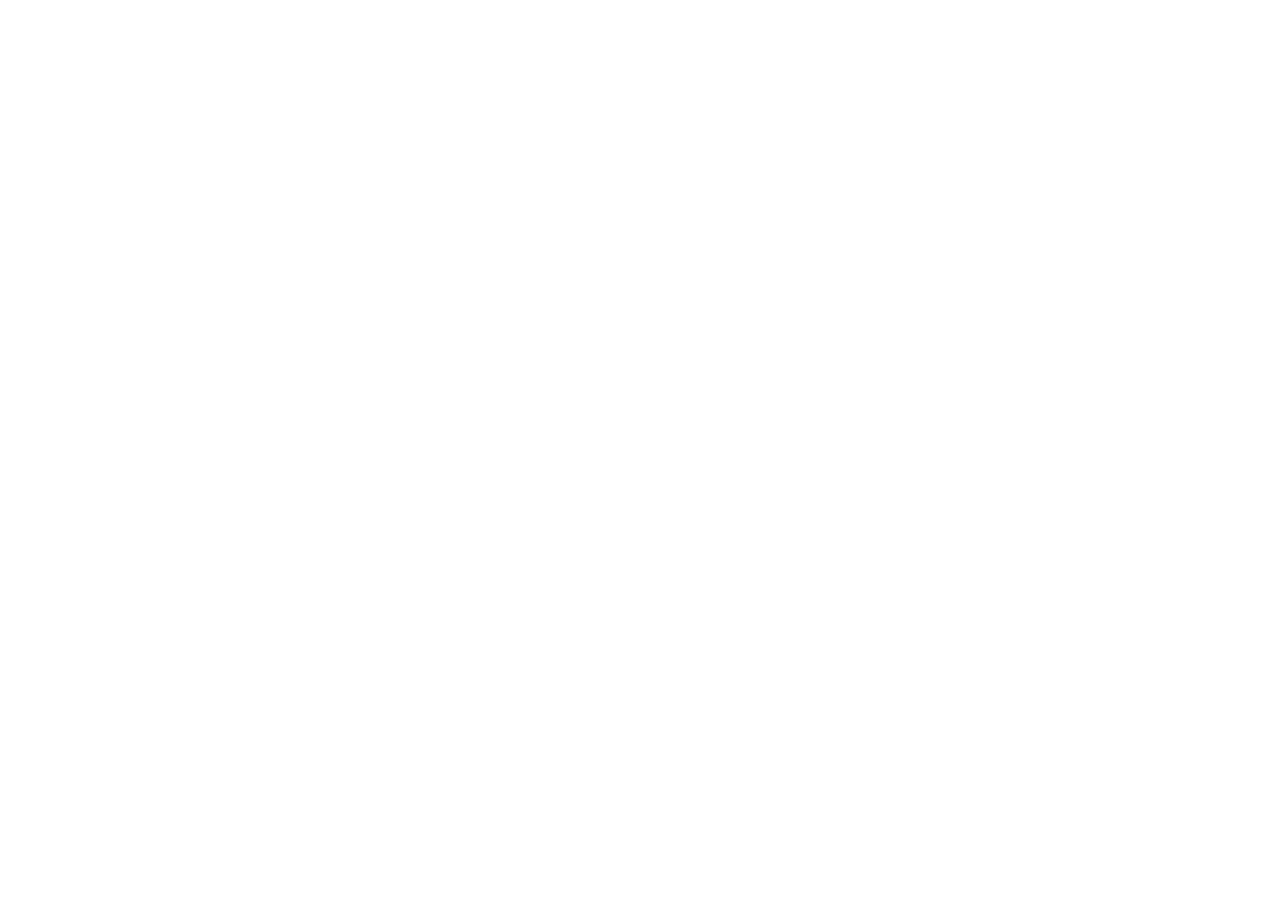
==== index.html @ 6e64a7f7 "this is the first commit for set up on the salmon cookies store project" ====
<!DOCTYPE html>
<html lang="en">
<head>
  <meta charset="UTF-8">
  <meta name="viewport" content="width=device-width, initial-scale=1.0">
  <meta http-equiv="X-UA-Compatible" content="ie=edge">
  <title>Document</title>
  <link rel="stylesheet" href="css/reset.css">
  <link rel="stylesheet" href="css/style.css">
</head>
<body>

  <script src="js/app.js"></script>
</body>
</html>
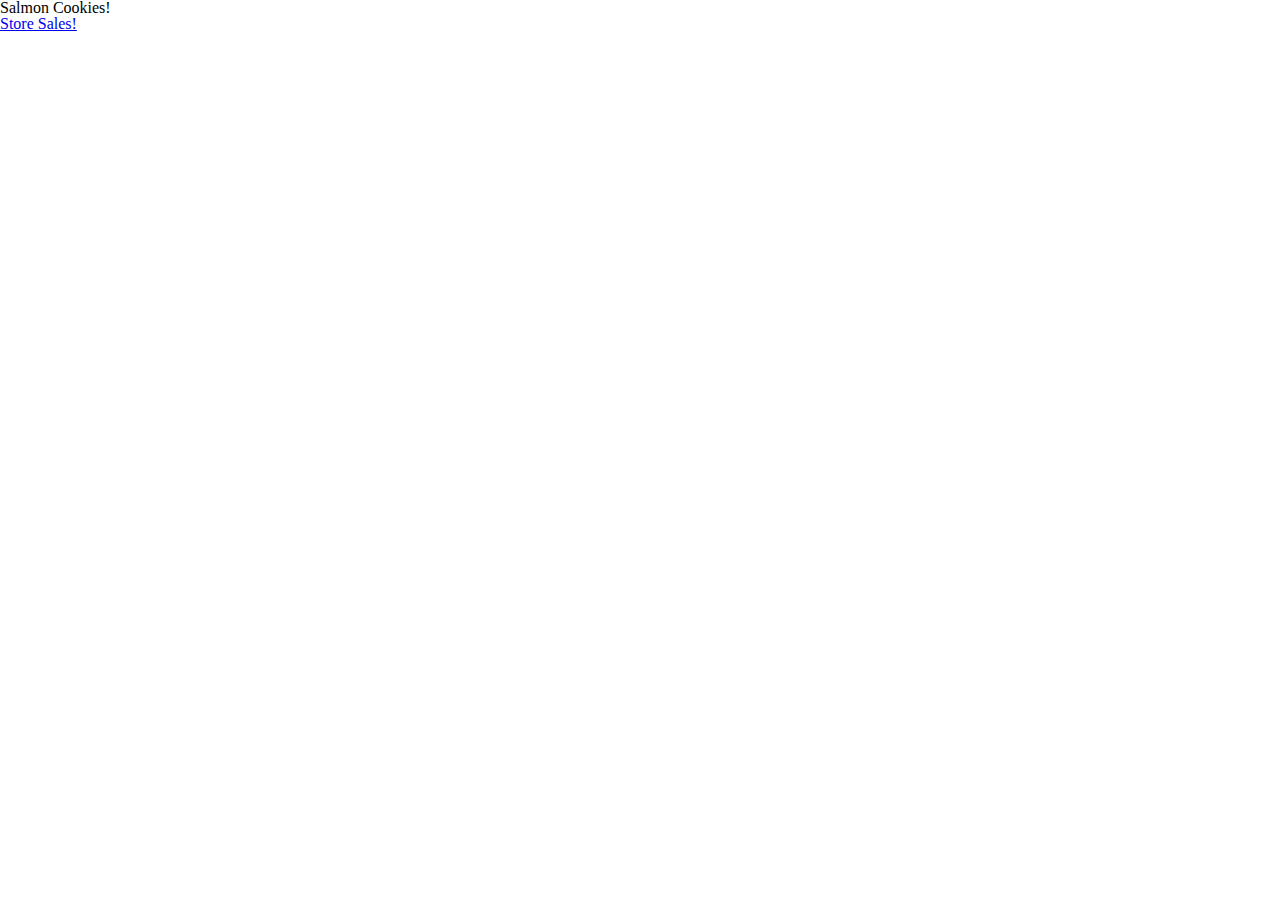
==== commit 6046467c: "successfully got the seattle object to print to document with randomized numbers" ====
--- a/index.html
+++ b/index.html
@@ -4,12 +4,18 @@
   <meta charset="UTF-8">
   <meta name="viewport" content="width=device-width, initial-scale=1.0">
   <meta http-equiv="X-UA-Compatible" content="ie=edge">
-  <title>Document</title>
+  <title>Salmon Cookies</title>
   <link rel="stylesheet" href="css/reset.css">
   <link rel="stylesheet" href="css/style.css">
 </head>
 <body>
+  <header>
+    <h1>Salmon Cookies!</h1>
+    <nav>
+      <a href="sales.html">Store Sales!</a>
 
-  <script src="js/app.js"></script>
+    </nav>
+  </header>
 </body>
+<script src="js/app.js"></script>
 </html>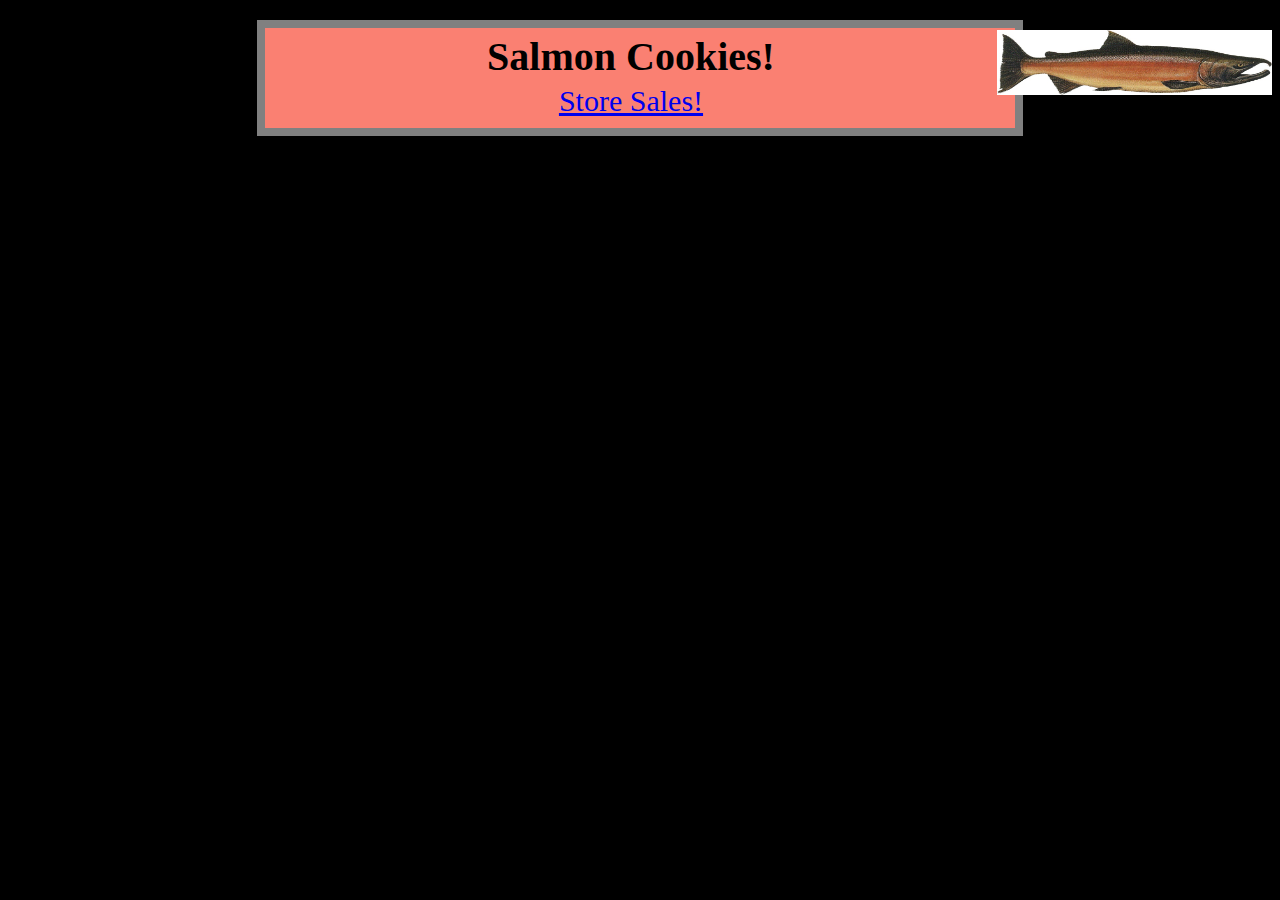
==== commit e35409c0: "added more css along with image bullets, set inline-block to divs" ====
--- a/index.html
+++ b/index.html
@@ -8,14 +8,16 @@
   <link rel="stylesheet" href="css/reset.css">
   <link rel="stylesheet" href="css/style.css">
 </head>
-<body>
-  <header>
-    <h1>Salmon Cookies!</h1>
-    <nav>
-      <a href="sales.html">Store Sales!</a>
-
-    </nav>
-  </header>
-</body>
+<main>
+  <body>
+    <img src="images/salmon.jpg">
+    <header>
+      <h1>Salmon Cookies!</h1>
+      <nav>
+        <a href="sales.html">Store Sales!</a>
+      </nav>
+    </header>
+  </body>
+</main>
 <script src="js/app.js"></script>
 </html>--- a/css/style.css
+++ b/css/style.css
@@ -0,0 +1,32 @@
+html {
+  background-color: black;
+}
+
+header {
+  text-align: ;
+  font-size: 30px;
+  border:8px solid gray;
+  width: 25em;
+  height: 100px;
+  margin: 20px auto 10px auto;
+  background-color: salmon;
+}
+
+h1 {
+  text-align: center;
+  margin: 9px 0;
+  font-size: 40px;
+  font-weight: bold;
+  color: black;
+}
+
+nav {
+  text-align: center;
+}
+
+img {
+  float: right;
+  width: 275px;
+  height: 65px;
+  margin: 10px 8px 0 0
+}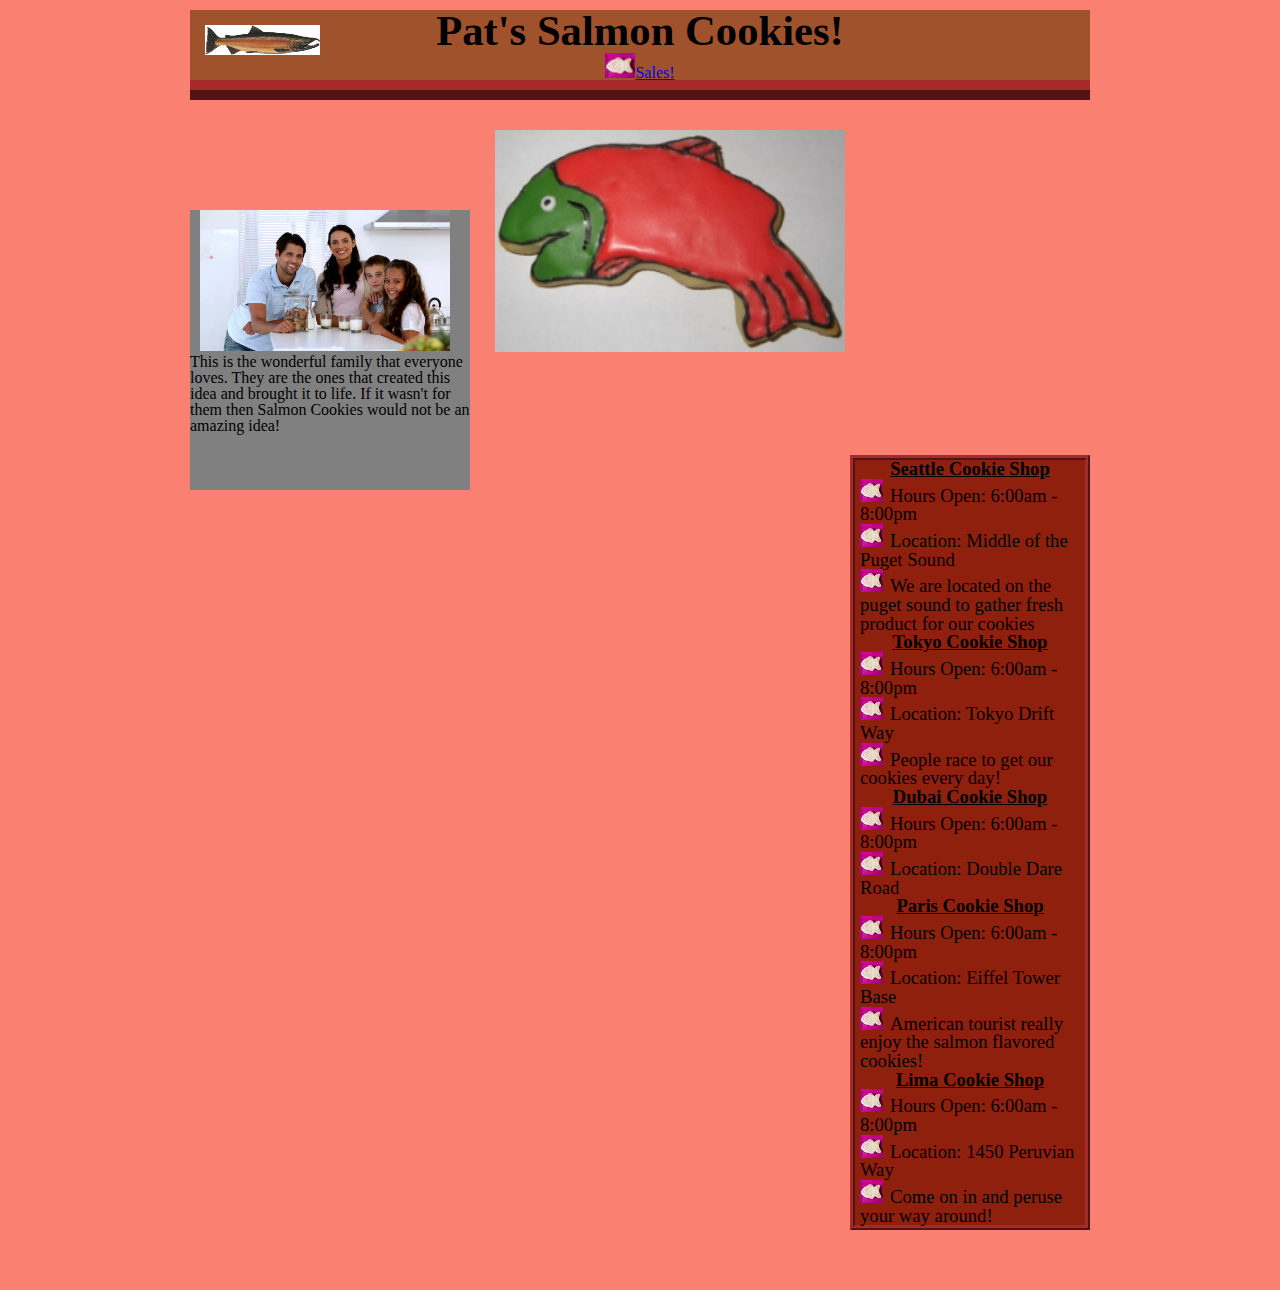
==== commit c7fad646: "css commit for salmon cookies, had to start over on styles.css" ====
--- a/index.html
+++ b/index.html
@@ -1,23 +1,73 @@
 <!DOCTYPE html>
 <html lang="en">
 <head>
-  <meta charset="UTF-8">
-  <meta name="viewport" content="width=device-width, initial-scale=1.0">
-  <meta http-equiv="X-UA-Compatible" content="ie=edge">
   <title>Salmon Cookies</title>
   <link rel="stylesheet" href="css/reset.css">
   <link rel="stylesheet" href="css/style.css">
 </head>
-<main>
-  <body>
-    <img src="images/salmon.jpg">
-    <header>
-      <h1>Salmon Cookies!</h1>
-      <nav>
-        <a href="sales.html">Store Sales!</a>
-      </nav>
-    </header>
-  </body>
-</main>
+<header>
+  <img src="images/salmon.jpg">
+  <h1>
+    Pat's Salmon Cookies!
+  </h1>
+  <nav>
+    <a href="sales.html">
+      <img class="cookie" src="images/fishCookieBullets.jpg" alt="">Sales!
+    </a>
+  </nav>
+</header>
+<body>
+  <main>
+    <div class="family">
+      <img src="images/family.jpg" alt="">
+      <p>
+        This is the wonderful family that everyone loves. They are the ones that created this idea and brought it to life. If it wasn't for them then Salmon Cookies would not be an amazing idea! 
+      </p>
+    </div>
+    <img src="images/frosted-cookie.jpg" alt="">
+    <div class="shopInfo">
+      <h2>
+        Seattle Cookie Shop
+      </h2>
+      <ul>
+        <li>Hours Open: 6:00am - 8:00pm</li>
+        <li>Location: Middle of the Puget Sound</li>
+        <li>We are located on the puget sound to gather fresh product for our cookies</li>
+      </ul>
+      <h2>
+        Tokyo Cookie Shop
+      </h2>
+      <ul>
+        <li>Hours Open: 6:00am - 8:00pm</li>
+        <li>Location: Tokyo Drift Way</li>
+        <li>People race to get our cookies every day!</li>
+      </ul>
+      <h2>
+        Dubai Cookie Shop
+      </h2>
+      <ul>
+        <li>Hours Open: 6:00am - 8:00pm</li>
+        <li>Location: Double Dare Road</li>
+      </ul>
+      <h2>
+        Paris Cookie Shop
+      </h2>
+      <ul>
+        <li>Hours Open: 6:00am - 8:00pm</li>
+        <li>Location: Eiffel Tower Base</li>
+        <li>American tourist really enjoy the salmon flavored cookies!</li>
+      </ul>
+      <h2>
+        Lima Cookie Shop
+      </h2>
+      <ul>
+        <li>Hours Open: 6:00am - 8:00pm</li>
+        <li>Location: 1450 Peruvian Way</li>
+        <li>Come on in and peruse your way around!</li>
+      </ul>
+    </div>
+  
+  </main>
+</body>
 <script src="js/app.js"></script>
 </html>--- a/css/style.css
+++ b/css/style.css
@@ -1,32 +1,73 @@
 html {
-  background-color: black;
+  background-color: salmon;
+  width: 900px;
+  margin: 0 auto 60px auto;
+
 }
-
 header {
-  text-align: ;
-  font-size: 30px;
-  border:8px solid gray;
-  width: 25em;
-  height: 100px;
-  margin: 20px auto 10px auto;
-  background-color: salmon;
+  background-color: sienna;
+  height: 70px;
+  border-bottom: 20px ridge brown;
+  margin: 10px 0 30px 0;
 }
-
 h1 {
   text-align: center;
-  margin: 9px 0;
-  font-size: 40px;
   font-weight: bold;
-  color: black;
+  font-size: 32pt;
 }
-
 nav {
   text-align: center;
 }
+header>img {
+  float: right;
+  width: 115px;
+  height: 30px;
+  margin: 15px 15px;
+  position: absolute;
+}
+.cookie {
+  width: 30px;
+  height: 25px;
+}
+.family {
+  width: 280px;
+  height: 280px;
+  background-color: gray;
+  margin-top: 80px;
 
-img {
+}
+
+body>main>img {
+  width: 350px;
+  margin: 0 25px; 
+}
+
+.shopInfo {
+  width: 230px;
   float: right;
-  width: 275px;
-  height: 65px;
-  margin: 10px 8px 0 0
-}+  margin-top: 100px;
+  background-color: rgb(143, 32, 13);
+  border: 5px ridge brown;
+  font-size: 14pt;
+}
+li {
+  list-style-image: url(../images/fishCookieBullets.jpg);
+  list-style-position: inside;
+  padding-left: 5px;
+}
+h2 {
+  font-weight: bold;
+  text-decoration: underline;
+  text-align: center;
+}
+body>main>div>img {
+  width: 250px;
+  padding-left: 10px;
+  padding-right: 10px;
+}
+
+div {
+float: left;
+}
+
+
